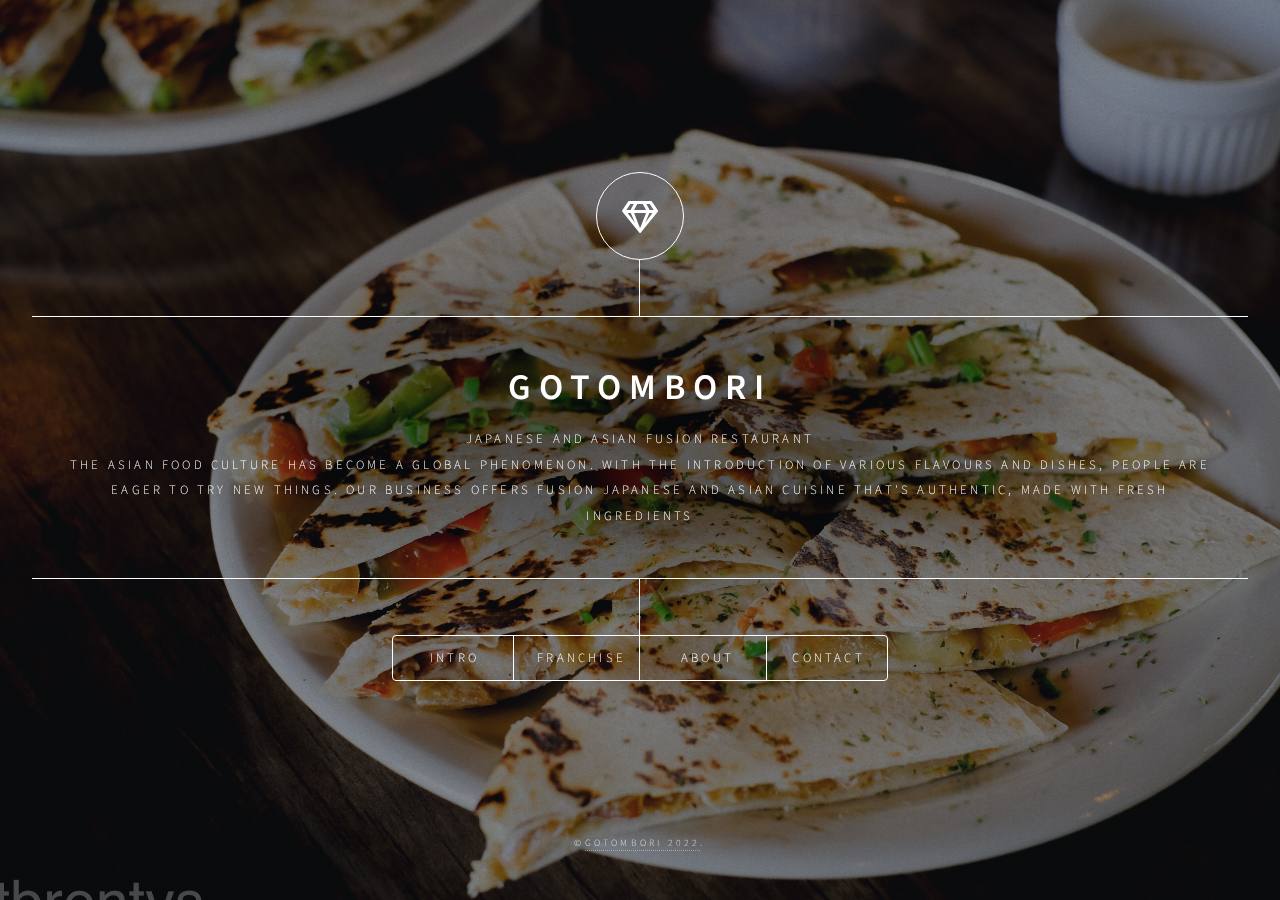
==== index.html @ 84a19c10 "added video and other pictures" ====
<!DOCTYPE HTML>
<html>
	<head>
		<title>Gotombori</title>
		<meta charset="utf-8" />
		<meta name="viewport" content="width=device-width, initial-scale=1, user-scalable=no" />
		<link rel="stylesheet" href="assets/css/main.css" />
		<noscript><link rel="stylesheet" href="assets/css/noscript.css" /></noscript>
	</head>
	<body class="is-preload">

		<!-- Wrapper -->
			<div id="wrapper">

				<!-- Header -->
					<header id="header">
						<div class="logo">
							<span class="icon fa-gem"></span>
						</div>
						<div class="content">
							<div class="inner">
								<h1>Gotombori</h1>
								<p>Japanese and Asian Fusion Restaurant <br />
								The Asian food culture has become a global phenomenon. With the introduction of various flavours and dishes, people are eager to try new things. Our business offers fusion Japanese and Asian cuisine that's authentic, made with fresh ingredients</p>
							</div>
						</div>
						<nav>
							<ul>
								<li><a href="#intro">Intro</a></li>
								<li><a href="#franchise">Franchise</a></li>
								<li><a href="#about">About</a></li>
								<li><a href="#contact">Contact</a></li>
								<!--<li><a href="#elements">Elements</a></li>-->
							</ul>
						</nav>
					</header>

				<!-- Main -->
					<div id="main">
						
						<!-- Intro -->
							<article id="intro">
								<h2 class="major">Intro</h2>
								<span class="image main"><img src="images/pic01.jpg" alt="" /></span>
								<div class="videoWrapper">
									<iframe src="https://drive.google.com/file/d/1225KMnGl1IvusmFw72NohmMUNqmtmeRn/preview" allow="autoplay"></iframe>
								</div>

								<div class="image main videoWrapper">
									<iframe src="https://drive.google.com/file/d/1fL9NpfInf3WVeBwylK49A_tGmt3eW72z/preview" allow="autoplay"></iframe>
								</div>

								<div class="image main videoWrapper">
									<iframe src="https://drive.google.com/file/d/1XuaLwaa7ogPc6GmBb1JxKfJH9nJ1arWx/preview" allow="autoplay"></iframe>
								</div>

								<div class="image main videoWrapper">
									<iframe src="https://drive.google.com/file/d/1T11CL5J_tuCQ8VMhTcqFabuqWHulGAr1/preview" allow="autoplay"></iframe>
								</div>

								<div class="image main videoWrapper">
									<iframe src="https://drive.google.com/file/d/18O1OUg1W9tABcDQdG7I4Z3mrhGVsY1qq/preview" allow="autoplay"></iframe>
								</div>

								<p>Aenean ornare velit lacus, ac varius enim ullamcorper eu. Proin aliquam facilisis ante interdum congue. Integer mollis, nisl amet convallis, porttitor magna ullamcorper, amet egestas mauris. Ut magna finibus nisi nec lacinia. Nam maximus erat id euismod egestas. By the way, check out my <a href="#work">awesome work</a>.</p>
								<p>Lorem ipsum dolor sit amet, consectetur adipiscing elit. Duis dapibus rutrum facilisis. Class aptent taciti sociosqu ad litora torquent per conubia nostra, per inceptos himenaeos. Etiam tristique libero eu nibh porttitor fermentum. Nullam venenatis erat id vehicula viverra. Nunc ultrices eros ut ultricies condimentum. Mauris risus lacus, blandit sit amet venenatis non, bibendum vitae dolor. Nunc lorem mauris, fringilla in aliquam at, euismod in lectus. Pellentesque habitant morbi tristique senectus et netus et malesuada fames ac turpis egestas. In non lorem sit amet elit placerat maximus. Pellentesque aliquam maximus risus, vel sed vehicula.</p>
							</article>

						<!-- Franchise -->
							<article id="franchise">
								<h2 class="major">How to Franchise?</h2>
								<span class="image main"><img src="images/pic02.jpg" alt="" /></span>
								<span class="image main"><img src="images/pic03.jpg" alt="" /></span>
								<span class="image main"><img src="images/food1.jpg" alt="" /></span>
								<span class="image main"><img src="images/food2.jpg" alt="" /></span>
								<span class="image main"><img src="images/food3.jpg" alt="" /></span>
								<span class="image main"><img src="images/food4.jpg" alt="" /></span>
								<span class="image main"><img src="images/food5.jpg" alt="" /></span>
								<span class="image main"><img src="images/food6.jpg" alt="" /></span>
								<span class="image main"><img src="images/food7.jpg" alt="" /></span>
								<p>Adipiscing magna sed dolor elit. Praesent eleifend dignissim arcu, at eleifend sapien imperdiet ac. Aliquam erat volutpat. Praesent urna nisi, fringila lorem et vehicula lacinia quam. Integer sollicitudin mauris nec lorem luctus ultrices.</p>
								<p>Nullam et orci eu lorem consequat tincidunt vivamus et sagittis libero. Mauris aliquet magna magna sed nunc rhoncus pharetra. Pellentesque condimentum sem. In efficitur ligula tate urna. Maecenas laoreet massa vel lacinia pellentesque lorem ipsum dolor. Nullam et orci eu lorem consequat tincidunt. Vivamus et sagittis libero. Mauris aliquet magna magna sed nunc rhoncus amet feugiat tempus.</p>
							</article>

						<!-- About -->
							<article id="about">
								<h2 class="major">About</h2>
								<div class="image main videoWrapper">
									<iframe src="https://drive.google.com/file/d/17KufNhbi9-z3UgDvj_AI9bubyLwXf26z/preview" allow="autoplay"></iframe>
								</div>
								<p>Our restaurant, with a location in the heart of Cainta, Rizal, features authentic Japanese and Asian cuisine with fusion style. Our chefs are highly skilled in Japanese and Asian cuisine and they will cook for you to perfection. Gotombori is the perfect place to explore our diverse cuisine.</p>
							</article>

						<!-- Contact -->
							<article id="contact">
								<h2 class="major">Contact</h2>
								<form method="post" action="#">
									<div class="fields">
										<div class="field half">
											<label for="name">Name</label>
											<input type="text" name="name" id="name" />
										</div>
										<div class="field half">
											<label for="email">Email</label>
											<input type="text" name="email" id="email" />
										</div>
										<div class="field">
											<label for="message">Message</label>
											<textarea name="message" id="message" rows="4"></textarea>
										</div>
									</div>
									<ul class="actions">
										<li><input type="submit" value="Send Message" class="primary" /></li>
										<li><input type="reset" value="Reset" /></li>
									</ul>
								</form>
								<ul class="icons">
									<!-- <li><a href="#" class="icon brands fa-twitter"><span class="label">Twitter</span></a></li> -->
									<li><a href="https://facebook.com/gotombori" class="icon brands fa-facebook-f"><span class="label">Facebook</span></a></li>
									<li><a href="https://www.instagram.com/gotombori" class="icon brands fa-instagram"><span class="label">Instagram</span></a></li>
									<!-- <li><a href="#" class="icon brands fa-github"><span class="label">GitHub</span></a></li> -->
								</ul>
							</article>

						<!-- Elements -->
							<article id="elements">
								<h2 class="major">Elements</h2>

								<section>
									<h3 class="major">Text</h3>
									<p>This is <b>bold</b> and this is <strong>strong</strong>. This is <i>italic</i> and this is <em>emphasized</em>.
									This is <sup>superscript</sup> text and this is <sub>subscript</sub> text.
									This is <u>underlined</u> and this is code: <code>for (;;) { ... }</code>. Finally, <a href="#">this is a link</a>.</p>
									<hr />
									<h2>Heading Level 2</h2>
									<h3>Heading Level 3</h3>
									<h4>Heading Level 4</h4>
									<h5>Heading Level 5</h5>
									<h6>Heading Level 6</h6>
									<hr />
									<h4>Blockquote</h4>
									<blockquote>Fringilla nisl. Donec accumsan interdum nisi, quis tincidunt felis sagittis eget tempus euismod. Vestibulum ante ipsum primis in faucibus vestibulum. Blandit adipiscing eu felis iaculis volutpat ac adipiscing accumsan faucibus. Vestibulum ante ipsum primis in faucibus lorem ipsum dolor sit amet nullam adipiscing eu felis.</blockquote>
									<h4>Preformatted</h4>
									<pre><code>i = 0;

while (!deck.isInOrder()) {
    print 'Iteration ' + i;
    deck.shuffle();
    i++;
}

print 'It took ' + i + ' iterations to sort the deck.';</code></pre>
								</section>

								<section>
									<h3 class="major">Lists</h3>

									<h4>Unordered</h4>
									<ul>
										<li>Dolor pulvinar etiam.</li>
										<li>Sagittis adipiscing.</li>
										<li>Felis enim feugiat.</li>
									</ul>

									<h4>Alternate</h4>
									<ul class="alt">
										<li>Dolor pulvinar etiam.</li>
										<li>Sagittis adipiscing.</li>
										<li>Felis enim feugiat.</li>
									</ul>

									<h4>Ordered</h4>
									<ol>
										<li>Dolor pulvinar etiam.</li>
										<li>Etiam vel felis viverra.</li>
										<li>Felis enim feugiat.</li>
										<li>Dolor pulvinar etiam.</li>
										<li>Etiam vel felis lorem.</li>
										<li>Felis enim et feugiat.</li>
									</ol>
									<h4>Icons</h4>
									<ul class="icons">
										<!-- <li><a href="#" class="icon brands fa-twitter"><span class="label">Twitter</span></a></li> -->
										<li><a href="https://facebook.com/gotombori" class="icon brands fa-facebook-f"><span class="label">Facebook</span></a></li>
										<li><a href="https://www.instagram.com/gotombori" class="icon brands fa-instagram"><span class="label">Instagram</span></a></li>
										<!-- <li><a href="#" class="icon brands fa-github"><span class="label">Github</span></a></li> -->
									</ul>

									<h4>Actions</h4>
									<ul class="actions">
										<li><a href="#" class="button primary">Default</a></li>
										<li><a href="#" class="button">Default</a></li>
									</ul>
									<ul class="actions stacked">
										<li><a href="#" class="button primary">Default</a></li>
										<li><a href="#" class="button">Default</a></li>
									</ul>
								</section>

								<section>
									<h3 class="major">Table</h3>
									<h4>Default</h4>
									<div class="table-wrapper">
										<table>
											<thead>
												<tr>
													<th>Name</th>
													<th>Description</th>
													<th>Price</th>
												</tr>
											</thead>
											<tbody>
												<tr>
													<td>Item One</td>
													<td>Ante turpis integer aliquet porttitor.</td>
													<td>29.99</td>
												</tr>
												<tr>
													<td>Item Two</td>
													<td>Vis ac commodo adipiscing arcu aliquet.</td>
													<td>19.99</td>
												</tr>
												<tr>
													<td>Item Three</td>
													<td> Morbi faucibus arcu accumsan lorem.</td>
													<td>29.99</td>
												</tr>
												<tr>
													<td>Item Four</td>
													<td>Vitae integer tempus condimentum.</td>
													<td>19.99</td>
												</tr>
												<tr>
													<td>Item Five</td>
													<td>Ante turpis integer aliquet porttitor.</td>
													<td>29.99</td>
												</tr>
											</tbody>
											<tfoot>
												<tr>
													<td colspan="2"></td>
													<td>100.00</td>
												</tr>
											</tfoot>
										</table>
									</div>

									<h4>Alternate</h4>
									<div class="table-wrapper">
										<table class="alt">
											<thead>
												<tr>
													<th>Name</th>
													<th>Description</th>
													<th>Price</th>
												</tr>
											</thead>
											<tbody>
												<tr>
													<td>Item One</td>
													<td>Ante turpis integer aliquet porttitor.</td>
													<td>29.99</td>
												</tr>
												<tr>
													<td>Item Two</td>
													<td>Vis ac commodo adipiscing arcu aliquet.</td>
													<td>19.99</td>
												</tr>
												<tr>
													<td>Item Three</td>
													<td> Morbi faucibus arcu accumsan lorem.</td>
													<td>29.99</td>
												</tr>
												<tr>
													<td>Item Four</td>
													<td>Vitae integer tempus condimentum.</td>
													<td>19.99</td>
												</tr>
												<tr>
													<td>Item Five</td>
													<td>Ante turpis integer aliquet porttitor.</td>
													<td>29.99</td>
												</tr>
											</tbody>
											<tfoot>
												<tr>
													<td colspan="2"></td>
													<td>100.00</td>
												</tr>
											</tfoot>
										</table>
									</div>
								</section>

								<section>
									<h3 class="major">Buttons</h3>
									<ul class="actions">
										<li><a href="#" class="button primary">Primary</a></li>
										<li><a href="#" class="button">Default</a></li>
									</ul>
									<ul class="actions">
										<li><a href="#" class="button">Default</a></li>
										<li><a href="#" class="button small">Small</a></li>
									</ul>
									<ul class="actions">
										<li><a href="#" class="button primary icon solid fa-download">Icon</a></li>
										<li><a href="#" class="button icon solid fa-download">Icon</a></li>
									</ul>
									<ul class="actions">
										<li><span class="button primary disabled">Disabled</span></li>
										<li><span class="button disabled">Disabled</span></li>
									</ul>
								</section>

								<section>
									<h3 class="major">Form</h3>
									<form method="post" action="#">
										<div class="fields">
											<div class="field half">
												<label for="demo-name">Name</label>
												<input type="text" name="demo-name" id="demo-name" value="" placeholder="Jane Doe" />
											</div>
											<div class="field half">
												<label for="demo-email">Email</label>
												<input type="email" name="demo-email" id="demo-email" value="" placeholder="jane@untitled.tld" />
											</div>
											<div class="field">
												<label for="demo-category">Category</label>
												<select name="demo-category" id="demo-category">
													<option value="">-</option>
													<option value="1">Manufacturing</option>
													<option value="1">Shipping</option>
													<option value="1">Administration</option>
													<option value="1">Human Resources</option>
												</select>
											</div>
											<div class="field half">
												<input type="radio" id="demo-priority-low" name="demo-priority" checked>
												<label for="demo-priority-low">Low</label>
											</div>
											<div class="field half">
												<input type="radio" id="demo-priority-high" name="demo-priority">
												<label for="demo-priority-high">High</label>
											</div>
											<div class="field half">
												<input type="checkbox" id="demo-copy" name="demo-copy">
												<label for="demo-copy">Email me a copy</label>
											</div>
											<div class="field half">
												<input type="checkbox" id="demo-human" name="demo-human" checked>
												<label for="demo-human">Not a robot</label>
											</div>
											<div class="field">
												<label for="demo-message">Message</label>
												<textarea name="demo-message" id="demo-message" placeholder="Enter your message" rows="6"></textarea>
											</div>
										</div>
										<ul class="actions">
											<li><input type="submit" value="Send Message" class="primary" /></li>
											<li><input type="reset" value="Reset" /></li>
										</ul>
									</form>
								</section>

							</article>

					</div>

				<!-- Footer -->
					<footer id="footer">
						<p class="copyright">&copy;<a href="https://facebook.com/gotombori">Gotombori 2022</a>.</p>
					</footer>

			</div>

		<!-- BG -->
			<div id="bg"></div>

		<!-- Scripts -->
			<script src="assets/js/jquery.min.js"></script>
			<script src="assets/js/browser.min.js"></script>
			<script src="assets/js/breakpoints.min.js"></script>
			<script src="assets/js/util.js"></script>
			<script src="assets/js/main.js"></script>

	</body>
</html>
---- assets/css/main.css ----
@import url(fontawesome-all.min.css);
@import url("https://fonts.googleapis.com/css?family=Source+Sans+Pro:300italic,600italic,300,600");

/*
	Dimension by HTML5 UP
	html5up.net | @ajlkn
	Free for personal and commercial use under the CCA 3.0 license (html5up.net/license)
*/

html, body, div, span, applet, object,
iframe, h1, h2, h3, h4, h5, h6, p, blockquote,
pre, a, abbr, acronym, address, big, cite,
code, del, dfn, em, img, ins, kbd, q, s, samp,
small, strike, strong, sub, sup, tt, var, b,
u, i, center, dl, dt, dd, ol, ul, li, fieldset,
form, label, legend, table, caption, tbody,
tfoot, thead, tr, th, td, article, aside,
canvas, details, embed, figure, figcaption,
footer, header, hgroup, menu, nav, output, ruby,
section, summary, time, mark, audio, video {
	margin: 0;
	padding: 0;
	border: 0;
	font-size: 100%;
	font: inherit;
	vertical-align: baseline;}

article, aside, details, figcaption, figure,
footer, header, hgroup, menu, nav, section {
	display: block;}

body {
	line-height: 1;
}

ol, ul {
	list-style: none;
}

blockquote, q {
	quotes: none;
}

	blockquote:before, blockquote:after, q:before, q:after {
		content: '';
		content: none;
	}

table {
	border-collapse: collapse;
	border-spacing: 0;
}

body {
	-webkit-text-size-adjust: none;
}

mark {
	background-color: transparent;
	color: inherit;
}

input::-moz-focus-inner {
	border: 0;
	padding: 0;
}

input, select, textarea {
	-moz-appearance: none;
	-webkit-appearance: none;
	-ms-appearance: none;
	appearance: none;
}

.videoWrapper {
	position: relative;
	padding-top: 56.25%; /* 16:9 */
}

.videoWrapper iframe{
	position: absolute;
	top: 0;
	left: 0;
	width: 100%;
	height: 100%;
}

/* Basic */

	@-ms-viewport {
		width: device-width;
	}

	@media screen and (max-width: 480px) {

		html, body {
			min-width: 320px;
		}

	}

	html {
		box-sizing: border-box;
	}

	*, *:before, *:after {
		box-sizing: inherit;
	}

	body {
		background: #1b1f22;
	}

		body.is-preload *, body.is-preload *:before, body.is-preload *:after {
			-moz-animation: none !important;
			-webkit-animation: none !important;
			-ms-animation: none !important;
			animation: none !important;
			-moz-transition: none !important;
			-webkit-transition: none !important;
			-ms-transition: none !important;
			transition: none !important;
		}

/* Type */

	html {
		font-size: 16pt;
	}

		@media screen and (max-width: 1680px) {

			html {
				font-size: 12pt;
			}

		}

		@media screen and (max-width: 736px) {

			html {
				font-size: 11pt;
			}

		}

		@media screen and (max-width: 360px) {

			html {
				font-size: 10pt;
			}

		}

	body, input, select, textarea {
		color: #ffffff;
		font-family: "Source Sans Pro", sans-serif;
		font-weight: 300;
		font-size: 1rem;
		line-height: 1.65;
	}

	a {
		-moz-transition: color 0.2s ease-in-out, background-color 0.2s ease-in-out, border-bottom-color 0.2s ease-in-out;
		-webkit-transition: color 0.2s ease-in-out, background-color 0.2s ease-in-out, border-bottom-color 0.2s ease-in-out;
		-ms-transition: color 0.2s ease-in-out, background-color 0.2s ease-in-out, border-bottom-color 0.2s ease-in-out;
		transition: color 0.2s ease-in-out, background-color 0.2s ease-in-out, border-bottom-color 0.2s ease-in-out;
		border-bottom: dotted 1px rgba(255, 255, 255, 0.5);
		text-decoration: none;
		color: inherit;
	}

		a:hover {
			border-bottom-color: transparent;
		}

	strong, b {
		color: #ffffff;
		font-weight: 600;
	}

	em, i {
		font-style: italic;
	}

	p {
		margin: 0 0 2rem 0;
	}

	h1, h2, h3, h4, h5, h6 {
		color: #ffffff;
		font-weight: 600;
		line-height: 1.5;
		margin: 0 0 1rem 0;
		text-transform: uppercase;
		letter-spacing: 0.2rem;
	}

		h1 a, h2 a, h3 a, h4 a, h5 a, h6 a {
			color: inherit;
			text-decoration: none;
		}

		h1.major, h2.major, h3.major, h4.major, h5.major, h6.major {
			border-bottom: solid 1px #ffffff;
			width: -moz-max-content;
			width: -webkit-max-content;
			width: -ms-max-content;
			width: max-content;
			padding-bottom: 0.5rem;
			margin: 0 0 2rem 0;
		}

	h1 {
		font-size: 2.25rem;
		line-height: 1.3;
		letter-spacing: 0.5rem;
	}

	h2 {
		font-size: 1.5rem;
		line-height: 1.4;
		letter-spacing: 0.5rem;
	}

	h3 {
		font-size: 1rem;
	}

	h4 {
		font-size: 0.8rem;
	}

	h5 {
		font-size: 0.7rem;
	}

	h6 {
		font-size: 0.6rem;
	}

	@media screen and (max-width: 736px) {

		h1 {
			font-size: 1.75rem;
			line-height: 1.4;
		}

		h2 {
			font-size: 1.25em;
			line-height: 1.5;
		}

	}

	sub {
		font-size: 0.8rem;
		position: relative;
		top: 0.5rem;
	}

	sup {
		font-size: 0.8rem;
		position: relative;
		top: -0.5rem;
	}

	blockquote {
		border-left: solid 4px #ffffff;
		font-style: italic;
		margin: 0 0 2rem 0;
		padding: 0.5rem 0 0.5rem 2rem;
	}

	code {
		background: rgba(255, 255, 255, 0.075);
		border-radius: 4px;
		font-family: "Courier New", monospace;
		font-size: 0.9rem;
		margin: 0 0.25rem;
		padding: 0.25rem 0.65rem;
	}

	pre {
		-webkit-overflow-scrolling: touch;
		font-family: "Courier New", monospace;
		font-size: 0.9rem;
		margin: 0 0 2rem 0;
	}

		pre code {
			display: block;
			line-height: 1.75;
			padding: 1rem 1.5rem;
			overflow-x: auto;
		}

	hr {
		border: 0;
		border-bottom: solid 1px #ffffff;
		margin: 2.75rem 0;
	}

	.align-left {
		text-align: left;
	}

	.align-center {
		text-align: center;
	}

	.align-right {
		text-align: right;
	}

/* Form */

	form {
		margin: 0 0 2rem 0;
	}

		form > :last-child {
			margin-bottom: 0;
		}

		form > .fields {
			display: -moz-flex;
			display: -webkit-flex;
			display: -ms-flex;
			display: flex;
			-moz-flex-wrap: wrap;
			-webkit-flex-wrap: wrap;
			-ms-flex-wrap: wrap;
			flex-wrap: wrap;
			width: calc(100% + 3rem);
			margin: -1.5rem 0 2rem -1.5rem;
		}

			form > .fields > .field {
				-moz-flex-grow: 0;
				-webkit-flex-grow: 0;
				-ms-flex-grow: 0;
				flex-grow: 0;
				-moz-flex-shrink: 0;
				-webkit-flex-shrink: 0;
				-ms-flex-shrink: 0;
				flex-shrink: 0;
				padding: 1.5rem 0 0 1.5rem;
				width: calc(100% - 1.5rem);
			}

				form > .fields > .field.half {
					width: calc(50% - 0.75rem);
				}

				form > .fields > .field.third {
					width: calc(100%/3 - 0.5rem);
				}

				form > .fields > .field.quarter {
					width: calc(25% - 0.375rem);
				}

		@media screen and (max-width: 480px) {

			form > .fields {
				width: calc(100% + 3rem);
				margin: -1.5rem 0 2rem -1.5rem;
			}

				form > .fields > .field {
					padding: 1.5rem 0 0 1.5rem;
					width: calc(100% - 1.5rem);
				}

					form > .fields > .field.half {
						width: calc(100% - 1.5rem);
					}

					form > .fields > .field.third {
						width: calc(100% - 1.5rem);
					}

					form > .fields > .field.quarter {
						width: calc(100% - 1.5rem);
					}

		}

	label {
		color: #ffffff;
		display: block;
		font-size: 0.8rem;
		font-weight: 300;
		letter-spacing: 0.2rem;
		line-height: 1.5;
		margin: 0 0 1rem 0;
		text-transform: uppercase;
	}

	input[type="text"],
	input[type="password"],
	input[type="email"],
	input[type="tel"],
	select,
	textarea {
		-moz-appearance: none;
		-webkit-appearance: none;
		-ms-appearance: none;
		appearance: none;
		-moz-transition: border-color 0.2s ease-in-out, box-shadow 0.2s ease-in-out, background-color 0.2s ease-in-out;
		-webkit-transition: border-color 0.2s ease-in-out, box-shadow 0.2s ease-in-out, background-color 0.2s ease-in-out;
		-ms-transition: border-color 0.2s ease-in-out, box-shadow 0.2s ease-in-out, background-color 0.2s ease-in-out;
		transition: border-color 0.2s ease-in-out, box-shadow 0.2s ease-in-out, background-color 0.2s ease-in-out;
		background-color: transparent;
		border-radius: 4px;
		border: solid 1px #ffffff;
		color: inherit;
		display: block;
		outline: 0;
		padding: 0 1rem;
		text-decoration: none;
		width: 100%;
	}

		input[type="text"]:invalid,
		input[type="password"]:invalid,
		input[type="email"]:invalid,
		input[type="tel"]:invalid,
		select:invalid,
		textarea:invalid {
			box-shadow: none;
		}

		input[type="text"]:focus,
		input[type="password"]:focus,
		input[type="email"]:focus,
		input[type="tel"]:focus,
		select:focus,
		textarea:focus {
			background: rgba(255, 255, 255, 0.075);
			border-color: #ffffff;
			box-shadow: 0 0 0 1px #ffffff;
		}

	select {
		background-image: url("data:image/svg+xml;charset=utf8,%3Csvg xmlns='http://www.w3.org/2000/svg' width='40' height='40' preserveAspectRatio='none' viewBox='0 0 40 40'%3E%3Cpath d='M9.4,12.3l10.4,10.4l10.4-10.4c0.2-0.2,0.5-0.4,0.9-0.4c0.3,0,0.6,0.1,0.9,0.4l3.3,3.3c0.2,0.2,0.4,0.5,0.4,0.9 c0,0.4-0.1,0.6-0.4,0.9L20.7,31.9c-0.2,0.2-0.5,0.4-0.9,0.4c-0.3,0-0.6-0.1-0.9-0.4L4.3,17.3c-0.2-0.2-0.4-0.5-0.4-0.9 c0-0.4,0.1-0.6,0.4-0.9l3.3-3.3c0.2-0.2,0.5-0.4,0.9-0.4S9.1,12.1,9.4,12.3z' fill='%23ffffff' /%3E%3C/svg%3E");
		background-size: 1.25rem;
		background-repeat: no-repeat;
		background-position: calc(100% - 1rem) center;
		height: 2.75rem;
		padding-right: 2.75rem;
		text-overflow: ellipsis;
	}

		select option {
			color: #ffffff;
			background: #1b1f22;
		}

		select:focus::-ms-value {
			background-color: transparent;
		}

		select::-ms-expand {
			display: none;
		}

	input[type="text"],
	input[type="password"],
	input[type="email"],
	select {
		height: 2.75rem;
	}

	textarea {
		padding: 0.75rem 1rem;
	}

	input[type="checkbox"],
	input[type="radio"] {
		-moz-appearance: none;
		-webkit-appearance: none;
		-ms-appearance: none;
		appearance: none;
		display: block;
		float: left;
		margin-right: -2rem;
		opacity: 0;
		width: 1rem;
		z-index: -1;
	}

		input[type="checkbox"] + label,
		input[type="radio"] + label {
			text-decoration: none;
			-moz-user-select: none;
			-webkit-user-select: none;
			-ms-user-select: none;
			user-select: none;
			color: #ffffff;
			cursor: pointer;
			display: inline-block;
			font-size: 0.8rem;
			font-weight: 300;
			margin: 0 0 0.5rem 0;
			padding-left: 2.65rem;
			padding-right: 0.75rem;
			position: relative;
		}

			input[type="checkbox"] + label:before,
			input[type="radio"] + label:before {
				-moz-osx-font-smoothing: grayscale;
				-webkit-font-smoothing: antialiased;
				display: inline-block;
				font-style: normal;
				font-variant: normal;
				text-rendering: auto;
				line-height: 1;
				text-transform: none !important;
				font-family: 'Font Awesome 5 Free';
				font-weight: 900;
			}

			input[type="checkbox"] + label:before,
			input[type="radio"] + label:before {
				-moz-transition: border-color 0.2s ease-in-out, box-shadow 0.2s ease-in-out, background-color 0.2s ease-in-out;
				-webkit-transition: border-color 0.2s ease-in-out, box-shadow 0.2s ease-in-out, background-color 0.2s ease-in-out;
				-ms-transition: border-color 0.2s ease-in-out, box-shadow 0.2s ease-in-out, background-color 0.2s ease-in-out;
				transition: border-color 0.2s ease-in-out, box-shadow 0.2s ease-in-out, background-color 0.2s ease-in-out;
				border-radius: 4px;
				border: solid 1px #ffffff;
				content: '';
				display: inline-block;
				height: 1.65rem;
				left: 0;
				line-height: 1.65rem;
				position: absolute;
				text-align: center;
				top: -0.15rem;
				width: 1.65rem;
			}

		input[type="checkbox"]:checked + label:before,
		input[type="radio"]:checked + label:before {
			background: #ffffff !important;
			border-color: #ffffff !important;
			color: #1b1f22;
			content: '\f00c';
		}

		input[type="checkbox"]:focus + label:before,
		input[type="radio"]:focus + label:before {
			background: rgba(255, 255, 255, 0.075);
			border-color: #ffffff;
			box-shadow: 0 0 0 1px #ffffff;
		}

	input[type="checkbox"] + label:before {
		border-radius: 4px;
	}

	input[type="radio"] + label:before {
		border-radius: 100%;
	}

	::-webkit-input-placeholder {
		color: rgba(255, 255, 255, 0.5) !important;
		opacity: 1.0;
	}

	:-moz-placeholder {
		color: rgba(255, 255, 255, 0.5) !important;
		opacity: 1.0;
	}

	::-moz-placeholder {
		color: rgba(255, 255, 255, 0.5) !important;
		opacity: 1.0;
	}

	:-ms-input-placeholder {
		color: rgba(255, 255, 255, 0.5) !important;
		opacity: 1.0;
	}

	.formerize-placeholder {
		color: rgba(255, 255, 255, 0.5) !important;
		opacity: 1.0;
	}

/* Box */

	.box {
		border-radius: 4px;
		border: solid 1px #ffffff;
		margin-bottom: 2rem;
		padding: 1.5em;
	}

		.box > :last-child,
		.box > :last-child > :last-child,
		.box > :last-child > :last-child > :last-child {
			margin-bottom: 0;
		}

		.box.alt {
			border: 0;
			border-radius: 0;
			padding: 0;
		}

/* Icon */

	.icon {
		text-decoration: none;
		border-bottom: none;
		position: relative;
	}

		.icon:before {
			-moz-osx-font-smoothing: grayscale;
			-webkit-font-smoothing: antialiased;
			display: inline-block;
			font-style: normal;
			font-variant: normal;
			text-rendering: auto;
			line-height: 1;
			text-transform: none !important;
			font-family: 'Font Awesome 5 Free';
			font-weight: 400;
		}

		.icon > .label {
			display: none;
		}

		.icon:before {
			line-height: inherit;
		}

		.icon.solid:before {
			font-weight: 900;
		}

		.icon.brands:before {
			font-family: 'Font Awesome 5 Brands';
		}

/* Image */

	.image {
		border-radius: 4px;
		border: 0;
		display: inline-block;
		position: relative;
	}

		.image:before {
			pointer-events: none;
			background-image: url("../../images/overlay.png");
			background-color: rgba(19, 21, 25, 0.5);
			border-radius: 4px;
			content: '';
			display: block;
			height: 100%;
			left: 0;
			opacity: 0.5;
			position: absolute;
			top: 0;
			width: 100%;
		}

		.image img {
			border-radius: 4px;
			display: block;
		}

		.image.left, .image.right {
			max-width: 40%;
		}

			.image.left img, .image.right img {
				width: 100%;
			}

		.image.left {
			float: left;
			padding: 0 1.5em 1em 0;
			top: 0.25em;
		}

		.image.right {
			float: right;
			padding: 0 0 1em 1.5em;
			top: 0.25em;
		}

		.image.fit {
			display: block;
			margin: 0 0 2rem 0;
			width: 100%;
		}

			.image.fit img {
				width: 100%;
			}

		.image.main {
			display: block;
			margin: 2.5rem 0;
			width: 100%;
		}

			.image.main img {
				width: 100%;
			}

		@media screen and (max-width: 736px) {

			.image.main {
				margin: 2rem 0;
			}

		}

		@media screen and (max-width: 480px) {

			.image.main {
				margin: 1.5rem 0;
			}

		}

/* List */

	ol {
		list-style: decimal;
		margin: 0 0 2rem 0;
		padding-left: 1.25em;
	}

		ol li {
			padding-left: 0.25em;
		}

	ul {
		list-style: disc;
		margin: 0 0 2rem 0;
		padding-left: 1em;
	}

		ul li {
			padding-left: 0.5em;
		}

		ul.alt {
			list-style: none;
			padding-left: 0;
		}

			ul.alt li {
				border-top: solid 1px #ffffff;
				padding: 0.5em 0;
			}

				ul.alt li:first-child {
					border-top: 0;
					padding-top: 0;
				}

	dl {
		margin: 0 0 2rem 0;
	}

		dl dt {
			display: block;
			font-weight: 600;
			margin: 0 0 1rem 0;
		}

		dl dd {
			margin-left: 2rem;
		}

/* Actions */

	ul.actions {
		display: -moz-flex;
		display: -webkit-flex;
		display: -ms-flex;
		display: flex;
		cursor: default;
		list-style: none;
		margin-left: -1rem;
		padding-left: 0;
	}

		ul.actions li {
			padding: 0 0 0 1rem;
			vertical-align: middle;
		}

		ul.actions.special {
			-moz-justify-content: center;
			-webkit-justify-content: center;
			-ms-justify-content: center;
			justify-content: center;
			width: 100%;
			margin-left: 0;
		}

			ul.actions.special li:first-child {
				padding-left: 0;
			}

		ul.actions.stacked {
			-moz-flex-direction: column;
			-webkit-flex-direction: column;
			-ms-flex-direction: column;
			flex-direction: column;
			margin-left: 0;
		}

			ul.actions.stacked li {
				padding: 1.3rem 0 0 0;
			}

				ul.actions.stacked li:first-child {
					padding-top: 0;
				}

		ul.actions.fit {
			width: calc(100% + 1rem);
		}

			ul.actions.fit li {
				-moz-flex-grow: 1;
				-webkit-flex-grow: 1;
				-ms-flex-grow: 1;
				flex-grow: 1;
				-moz-flex-shrink: 1;
				-webkit-flex-shrink: 1;
				-ms-flex-shrink: 1;
				flex-shrink: 1;
				width: 100%;
			}

				ul.actions.fit li > * {
					width: 100%;
				}

			ul.actions.fit.stacked {
				width: 100%;
			}

		@media screen and (max-width: 480px) {

			ul.actions:not(.fixed) {
				-moz-flex-direction: column;
				-webkit-flex-direction: column;
				-ms-flex-direction: column;
				flex-direction: column;
				margin-left: 0;
				width: 100% !important;
			}

				ul.actions:not(.fixed) li {
					-moz-flex-grow: 1;
					-webkit-flex-grow: 1;
					-ms-flex-grow: 1;
					flex-grow: 1;
					-moz-flex-shrink: 1;
					-webkit-flex-shrink: 1;
					-ms-flex-shrink: 1;
					flex-shrink: 1;
					padding: 1rem 0 0 0;
					text-align: center;
					width: 100%;
				}

					ul.actions:not(.fixed) li > * {
						width: 100%;
					}

					ul.actions:not(.fixed) li:first-child {
						padding-top: 0;
					}

					ul.actions:not(.fixed) li input[type="submit"],
					ul.actions:not(.fixed) li input[type="reset"],
					ul.actions:not(.fixed) li input[type="button"],
					ul.actions:not(.fixed) li button,
					ul.actions:not(.fixed) li .button {
						width: 100%;
					}

						ul.actions:not(.fixed) li input[type="submit"].icon:before,
						ul.actions:not(.fixed) li input[type="reset"].icon:before,
						ul.actions:not(.fixed) li input[type="button"].icon:before,
						ul.actions:not(.fixed) li button.icon:before,
						ul.actions:not(.fixed) li .button.icon:before {
							margin-left: -0.5em;
						}

		}

/* Icons */

	ul.icons {
		cursor: default;
		list-style: none;
		padding-left: 0;
	}

		ul.icons li {
			display: inline-block;
			padding: 0 0.75em 0 0;
		}

			ul.icons li:last-child {
				padding-right: 0;
			}

			ul.icons li a {
				border-radius: 100%;
				box-shadow: inset 0 0 0 1px #ffffff;
				display: inline-block;
				height: 2.25rem;
				line-height: 2.25rem;
				text-align: center;
				width: 2.25rem;
			}

				ul.icons li a:hover {
					background-color: rgba(255, 255, 255, 0.075);
				}

				ul.icons li a:active {
					background-color: rgba(255, 255, 255, 0.175);
				}

/* Table */

	.table-wrapper {
		-webkit-overflow-scrolling: touch;
		overflow-x: auto;
	}

	table {
		margin: 0 0 2rem 0;
		width: 100%;
	}

		table tbody tr {
			border: solid 1px #ffffff;
			border-left: 0;
			border-right: 0;
		}

			table tbody tr:nth-child(2n + 1) {
				background-color: rgba(255, 255, 255, 0.075);
			}

		table td {
			padding: 0.75em 0.75em;
		}

		table th {
			color: #ffffff;
			font-size: 0.9em;
			font-weight: 600;
			padding: 0 0.75em 0.75em 0.75em;
			text-align: left;
		}

		table thead {
			border-bottom: solid 2px #ffffff;
		}

		table tfoot {
			border-top: solid 2px #ffffff;
		}

		table.alt {
			border-collapse: separate;
		}

			table.alt tbody tr td {
				border: solid 1px #ffffff;
				border-left-width: 0;
				border-top-width: 0;
			}

				table.alt tbody tr td:first-child {
					border-left-width: 1px;
				}

			table.alt tbody tr:first-child td {
				border-top-width: 1px;
			}

			table.alt thead {
				border-bottom: 0;
			}

			table.alt tfoot {
				border-top: 0;
			}

/* Button */

	input[type="submit"],
	input[type="reset"],
	input[type="button"],
	button,
	.button {
		-moz-appearance: none;
		-webkit-appearance: none;
		-ms-appearance: none;
		appearance: none;
		-moz-transition: background-color 0.2s ease-in-out, color 0.2s ease-in-out;
		-webkit-transition: background-color 0.2s ease-in-out, color 0.2s ease-in-out;
		-ms-transition: background-color 0.2s ease-in-out, color 0.2s ease-in-out;
		transition: background-color 0.2s ease-in-out, color 0.2s ease-in-out;
		background-color: transparent;
		border-radius: 4px;
		border: 0;
		box-shadow: inset 0 0 0 1px #ffffff;
		color: #ffffff !important;
		cursor: pointer;
		display: inline-block;
		font-size: 0.8rem;
		font-weight: 300;
		height: 2.75rem;
		letter-spacing: 0.2rem;
		line-height: 2.75rem;
		outline: 0;
		padding: 0 1.25rem 0 1.35rem;
		text-align: center;
		text-decoration: none;
		text-transform: uppercase;
		white-space: nowrap;
	}

		input[type="submit"]:hover,
		input[type="reset"]:hover,
		input[type="button"]:hover,
		button:hover,
		.button:hover {
			background-color: rgba(255, 255, 255, 0.075);
		}

		input[type="submit"]:active,
		input[type="reset"]:active,
		input[type="button"]:active,
		button:active,
		.button:active {
			background-color: rgba(255, 255, 255, 0.175);
		}

		input[type="submit"].icon:before,
		input[type="reset"].icon:before,
		input[type="button"].icon:before,
		button.icon:before,
		.button.icon:before {
			margin-right: 0.5em;
		}

		input[type="submit"].fit,
		input[type="reset"].fit,
		input[type="button"].fit,
		button.fit,
		.button.fit {
			width: 100%;
		}

		input[type="submit"].small,
		input[type="reset"].small,
		input[type="button"].small,
		button.small,
		.button.small {
			font-size: 0.6rem;
			height: 2.0625rem;
			line-height: 2.0625rem;
		}

		input[type="submit"].primary,
		input[type="reset"].primary,
		input[type="button"].primary,
		button.primary,
		.button.primary {
			background-color: #ffffff;
			color: #1b1f22 !important;
			font-weight: 600;
		}

		input[type="submit"].disabled, input[type="submit"]:disabled,
		input[type="reset"].disabled,
		input[type="reset"]:disabled,
		input[type="button"].disabled,
		input[type="button"]:disabled,
		button.disabled,
		button:disabled,
		.button.disabled,
		.button:disabled {
			pointer-events: none;
			cursor: default;
			opacity: 0.25;
		}

	input[type="submit"],
	input[type="reset"],
	input[type="button"],
	button {
		line-height: calc(2.75rem - 2px);
	}

/* BG */

	#bg {
		-moz-transform: scale(1.0);
		-webkit-transform: scale(1.0);
		-ms-transform: scale(1.0);
		transform: scale(1.0);
		-webkit-backface-visibility: hidden;
		position: fixed;
		top: 0;
		left: 0;
		width: 100%;
		height: 100vh;
		z-index: 1;
	}

		#bg:before, #bg:after {
			content: '';
			display: block;
			position: absolute;
			top: 0;
			left: 0;
			width: 100%;
			height: 100%;
		}

		#bg:before {
			-moz-transition: background-color 2.5s ease-in-out;
			-webkit-transition: background-color 2.5s ease-in-out;
			-ms-transition: background-color 2.5s ease-in-out;
			transition: background-color 2.5s ease-in-out;
			-moz-transition-delay: 0.75s;
			-webkit-transition-delay: 0.75s;
			-ms-transition-delay: 0.75s;
			transition-delay: 0.75s;
			background-image: linear-gradient(to top, rgba(19, 21, 25, 0.5), rgba(19, 21, 25, 0.5)), url("../../images/overlay.png");
			background-size: auto,
 256px 256px;
			background-position: center,
 center;
			background-repeat: no-repeat,
 repeat;
			z-index: 2;
		}

		#bg:after {
			-moz-transform: scale(1.125);
			-webkit-transform: scale(1.125);
			-ms-transform: scale(1.125);
			transform: scale(1.125);
			-moz-transition: -moz-transform 0.325s ease-in-out, -moz-filter 0.325s ease-in-out;
			-webkit-transition: -webkit-transform 0.325s ease-in-out, -webkit-filter 0.325s ease-in-out;
			-ms-transition: -ms-transform 0.325s ease-in-out, -ms-filter 0.325s ease-in-out;
			transition: transform 0.325s ease-in-out, filter 0.325s ease-in-out;
			background-image: url("../../images/bg.jpg");
			background-position: center;
			background-size: cover;
			background-repeat: no-repeat;
			z-index: 1;
		}

		body.is-article-visible #bg:after {
			-moz-transform: scale(1.0825);
			-webkit-transform: scale(1.0825);
			-ms-transform: scale(1.0825);
			transform: scale(1.0825);
			-moz-filter: blur(0.2rem);
			-webkit-filter: blur(0.2rem);
			-ms-filter: blur(0.2rem);
			filter: blur(0.2rem);
		}

		body.is-preload #bg:before {
			background-color: #000000;
		}

/* Wrapper */

	#wrapper {
		display: -moz-flex;
		display: -webkit-flex;
		display: -ms-flex;
		display: flex;
		-moz-flex-direction: column;
		-webkit-flex-direction: column;
		-ms-flex-direction: column;
		flex-direction: column;
		-moz-align-items: center;
		-webkit-align-items: center;
		-ms-align-items: center;
		align-items: center;
		-moz-justify-content: space-between;
		-webkit-justify-content: space-between;
		-ms-justify-content: space-between;
		justify-content: space-between;
		position: relative;
		min-height: 100vh;
		width: 100%;
		padding: 4rem 2rem;
		z-index: 3;
	}

		#wrapper:before {
			content: '';
			display: block;
		}

		@media screen and (max-width: 1680px) {

			#wrapper {
				padding: 3rem 2rem;
			}

		}

		@media screen and (max-width: 736px) {

			#wrapper {
				padding: 2rem 1rem;
			}

		}

		@media screen and (max-width: 480px) {

			#wrapper {
				padding: 1rem;
			}

		}

/* Header */

	#header {
		display: -moz-flex;
		display: -webkit-flex;
		display: -ms-flex;
		display: flex;
		-moz-flex-direction: column;
		-webkit-flex-direction: column;
		-ms-flex-direction: column;
		flex-direction: column;
		-moz-align-items: center;
		-webkit-align-items: center;
		-ms-align-items: center;
		align-items: center;
		-moz-transition: -moz-transform 0.325s ease-in-out, -moz-filter 0.325s ease-in-out, opacity 0.325s ease-in-out;
		-webkit-transition: -webkit-transform 0.325s ease-in-out, -webkit-filter 0.325s ease-in-out, opacity 0.325s ease-in-out;
		-ms-transition: -ms-transform 0.325s ease-in-out, -ms-filter 0.325s ease-in-out, opacity 0.325s ease-in-out;
		transition: transform 0.325s ease-in-out, filter 0.325s ease-in-out, opacity 0.325s ease-in-out;
		background-image: -moz-radial-gradient(rgba(0, 0, 0, 0.25) 25%, rgba(0, 0, 0, 0) 55%);
		background-image: -webkit-radial-gradient(rgba(0, 0, 0, 0.25) 25%, rgba(0, 0, 0, 0) 55%);
		background-image: -ms-radial-gradient(rgba(0, 0, 0, 0.25) 25%, rgba(0, 0, 0, 0) 55%);
		background-image: radial-gradient(rgba(0, 0, 0, 0.25) 25%, rgba(0, 0, 0, 0) 55%);
		max-width: 100%;
		text-align: center;
	}

		#header > * {
			-moz-transition: opacity 0.325s ease-in-out;
			-webkit-transition: opacity 0.325s ease-in-out;
			-ms-transition: opacity 0.325s ease-in-out;
			transition: opacity 0.325s ease-in-out;
			position: relative;
			margin-top: 3.5rem;
		}

			#header > *:before {
				content: '';
				display: block;
				position: absolute;
				top: calc(-3.5rem - 1px);
				left: calc(50% - 1px);
				width: 1px;
				height: calc(3.5rem + 1px);
				background: #ffffff;
			}

		#header > :first-child {
			margin-top: 0;
		}

			#header > :first-child:before {
				display: none;
			}

		#header .logo {
			width: 5.5rem;
			height: 5.5rem;
			line-height: 5.5rem;
			border: solid 1px #ffffff;
			border-radius: 100%;
		}

			#header .logo .icon:before {
				font-size: 2rem;
			}

		#header .content {
			border-style: solid;
			border-color: #ffffff;
			border-top-width: 1px;
			border-bottom-width: 1px;
			max-width: 100%;
		}

			#header .content .inner {
				-moz-transition: max-height 0.75s ease, padding 0.75s ease, opacity 0.325s ease-in-out;
				-webkit-transition: max-height 0.75s ease, padding 0.75s ease, opacity 0.325s ease-in-out;
				-ms-transition: max-height 0.75s ease, padding 0.75s ease, opacity 0.325s ease-in-out;
				transition: max-height 0.75s ease, padding 0.75s ease, opacity 0.325s ease-in-out;
				-moz-transition-delay: 0.25s;
				-webkit-transition-delay: 0.25s;
				-ms-transition-delay: 0.25s;
				transition-delay: 0.25s;
				padding: 3rem 2rem;
				max-height: 40rem;
				overflow: hidden;
			}

				#header .content .inner > :last-child {
					margin-bottom: 0;
				}

			#header .content p {
				text-transform: uppercase;
				letter-spacing: 0.2rem;
				font-size: 0.8rem;
				line-height: 2;
			}

		#header nav ul {
			display: -moz-flex;
			display: -webkit-flex;
			display: -ms-flex;
			display: flex;
			margin-bottom: 0;
			list-style: none;
			padding-left: 0;
			border: solid 1px #ffffff;
			border-radius: 4px;
		}

			#header nav ul li {
				padding-left: 0;
				border-left: solid 1px #ffffff;
			}

				#header nav ul li:first-child {
					border-left: 0;
				}

				#header nav ul li a {
					display: block;
					min-width: 7.5rem;
					height: 2.75rem;
					line-height: 2.75rem;
					padding: 0 1.25rem 0 1.45rem;
					text-transform: uppercase;
					letter-spacing: 0.2rem;
					font-size: 0.8rem;
					border-bottom: 0;
				}

					#header nav ul li a:hover {
						background-color: rgba(255, 255, 255, 0.075);
					}

					#header nav ul li a:active {
						background-color: rgba(255, 255, 255, 0.175);
					}

		#header nav.use-middle:after {
			content: '';
			display: block;
			position: absolute;
			top: 0;
			left: calc(50% - 1px);
			width: 1px;
			height: 100%;
			background: #ffffff;
		}

		#header nav.use-middle ul li.is-middle {
			border-left: 0;
		}

		body.is-article-visible #header {
			-moz-transform: scale(0.95);
			-webkit-transform: scale(0.95);
			-ms-transform: scale(0.95);
			transform: scale(0.95);
			-moz-filter: blur(0.1rem);
			-webkit-filter: blur(0.1rem);
			-ms-filter: blur(0.1rem);
			filter: blur(0.1rem);
			opacity: 0;
		}

		body.is-preload #header {
			-moz-filter: blur(0.125rem);
			-webkit-filter: blur(0.125rem);
			-ms-filter: blur(0.125rem);
			filter: blur(0.125rem);
		}

			body.is-preload #header > * {
				opacity: 0;
			}

			body.is-preload #header .content .inner {
				max-height: 0;
				padding-top: 0;
				padding-bottom: 0;
				opacity: 0;
			}

		@media screen and (max-width: 980px) {

			#header .content p br {
				display: none;
			}

		}

		@media screen and (max-width: 736px) {

			#header > * {
				margin-top: 2rem;
			}

				#header > *:before {
					top: calc(-2rem - 1px);
					height: calc(2rem + 1px);
				}

			#header .logo {
				width: 4.75rem;
				height: 4.75rem;
				line-height: 4.75rem;
			}

				#header .logo .icon:before {
					font-size: 1.75rem;
				}

			#header .content .inner {
				padding: 2.5rem 1rem;
			}

			#header .content p {
				line-height: 1.875;
			}

		}

		@media screen and (max-width: 480px) {

			#header {
				padding: 1.5rem 0;
			}

				#header .content .inner {
					padding: 2.5rem 0;
				}

				#header nav ul {
					-moz-flex-direction: column;
					-webkit-flex-direction: column;
					-ms-flex-direction: column;
					flex-direction: column;
					min-width: 10rem;
					max-width: 100%;
				}

					#header nav ul li {
						border-left: 0;
						border-top: solid 1px #ffffff;
					}

						#header nav ul li:first-child {
							border-top: 0;
						}

						#header nav ul li a {
							height: 3rem;
							line-height: 3rem;
							min-width: 0;
							width: 100%;
						}

				#header nav.use-middle:after {
					display: none;
				}

		}

/* Main */

	#main {
		-moz-flex-grow: 1;
		-webkit-flex-grow: 1;
		-ms-flex-grow: 1;
		flex-grow: 1;
		-moz-flex-shrink: 1;
		-webkit-flex-shrink: 1;
		-ms-flex-shrink: 1;
		flex-shrink: 1;
		display: -moz-flex;
		display: -webkit-flex;
		display: -ms-flex;
		display: flex;
		-moz-align-items: center;
		-webkit-align-items: center;
		-ms-align-items: center;
		align-items: center;
		-moz-justify-content: center;
		-webkit-justify-content: center;
		-ms-justify-content: center;
		justify-content: center;
		-moz-flex-direction: column;
		-webkit-flex-direction: column;
		-ms-flex-direction: column;
		flex-direction: column;
		position: relative;
		max-width: 100%;
		z-index: 3;
	}

		#main article {
			-moz-transform: translateY(0.25rem);
			-webkit-transform: translateY(0.25rem);
			-ms-transform: translateY(0.25rem);
			transform: translateY(0.25rem);
			-moz-transition: opacity 0.325s ease-in-out, -moz-transform 0.325s ease-in-out;
			-webkit-transition: opacity 0.325s ease-in-out, -webkit-transform 0.325s ease-in-out;
			-ms-transition: opacity 0.325s ease-in-out, -ms-transform 0.325s ease-in-out;
			transition: opacity 0.325s ease-in-out, transform 0.325s ease-in-out;
			padding: 4.5rem 2.5rem 1.5rem 2.5rem ;
			position: relative;
			width: 40rem;
			max-width: 100%;
			background-color: rgba(27, 31, 34, 0.85);
			border-radius: 4px;
			opacity: 0;
		}

			#main article.active {
				-moz-transform: translateY(0);
				-webkit-transform: translateY(0);
				-ms-transform: translateY(0);
				transform: translateY(0);
				opacity: 1;
			}

			#main article .close {
				display: block;
				position: absolute;
				top: 0;
				right: 0;
				width: 4rem;
				height: 4rem;
				cursor: pointer;
				text-indent: 4rem;
				overflow: hidden;
				white-space: nowrap;
			}

				#main article .close:before {
					-moz-transition: background-color 0.2s ease-in-out;
					-webkit-transition: background-color 0.2s ease-in-out;
					-ms-transition: background-color 0.2s ease-in-out;
					transition: background-color 0.2s ease-in-out;
					content: '';
					display: block;
					position: absolute;
					top: 0.75rem;
					left: 0.75rem;
					width: 2.5rem;
					height: 2.5rem;
					border-radius: 100%;
					background-position: center;
					background-image: url("data:image/svg+xml;charset=utf8,%3Csvg xmlns='http://www.w3.org/2000/svg' xmlns:xlink='http://www.w3.org/1999/xlink' width='20px' height='20px' viewBox='0 0 20 20' zoomAndPan='disable'%3E%3Cstyle%3Eline %7B stroke: %23ffffff%3B stroke-width: 1%3B %7D%3C/style%3E%3Cline x1='2' y1='2' x2='18' y2='18' /%3E%3Cline x1='18' y1='2' x2='2' y2='18' /%3E%3C/svg%3E");
					background-size: 20px 20px;
					background-repeat: no-repeat;
				}

				#main article .close:hover:before {
					background-color: rgba(255, 255, 255, 0.075);
				}

				#main article .close:active:before {
					background-color: rgba(255, 255, 255, 0.175);
				}

		@media screen and (max-width: 736px) {

			#main article {
				padding: 3.5rem 2rem 0.5rem 2rem ;
			}

				#main article .close:before {
					top: 0.875rem;
					left: 0.875rem;
					width: 2.25rem;
					height: 2.25rem;
					background-size: 14px 14px;
				}

		}

		@media screen and (max-width: 480px) {

			#main article {
				padding: 3rem 1.5rem 0.5rem 1.5rem ;
			}

		}

/* Footer */

	#footer {
		-moz-transition: -moz-transform 0.325s ease-in-out, -moz-filter 0.325s ease-in-out, opacity 0.325s ease-in-out;
		-webkit-transition: -webkit-transform 0.325s ease-in-out, -webkit-filter 0.325s ease-in-out, opacity 0.325s ease-in-out;
		-ms-transition: -ms-transform 0.325s ease-in-out, -ms-filter 0.325s ease-in-out, opacity 0.325s ease-in-out;
		transition: transform 0.325s ease-in-out, filter 0.325s ease-in-out, opacity 0.325s ease-in-out;
		width: 100%;
		max-width: 100%;
		margin-top: 2rem;
		text-align: center;
	}

		#footer .copyright {
			letter-spacing: 0.2rem;
			font-size: 0.6rem;
			opacity: 0.75;
			margin-bottom: 0;
			text-transform: uppercase;
		}

		body.is-article-visible #footer {
			-moz-transform: scale(0.95);
			-webkit-transform: scale(0.95);
			-ms-transform: scale(0.95);
			transform: scale(0.95);
			-moz-filter: blur(0.1rem);
			-webkit-filter: blur(0.1rem);
			-ms-filter: blur(0.1rem);
			filter: blur(0.1rem);
			opacity: 0;
		}

		body.is-preload #footer {
			opacity: 0;
		}
---- assets/css/noscript.css ----
/*
	Dimension by HTML5 UP
	html5up.net | @ajlkn
	Free for personal and commercial use under the CCA 3.0 license (html5up.net/license)
*/

/* BG */

	body.is-preload #bg:before {
		background-color: transparent;
	}

/* Header */

	body.is-preload #header {
		-moz-filter: none;
		-webkit-filter: none;
		-ms-filter: none;
		filter: none;
	}

		body.is-preload #header > * {
			opacity: 1;
		}

		body.is-preload #header .content .inner {
			max-height: none;
			padding: 3rem 2rem;
			opacity: 1;
		}

/* Main */

	#main article {
		opacity: 1;
		margin: 4rem 0 0 0;
	}
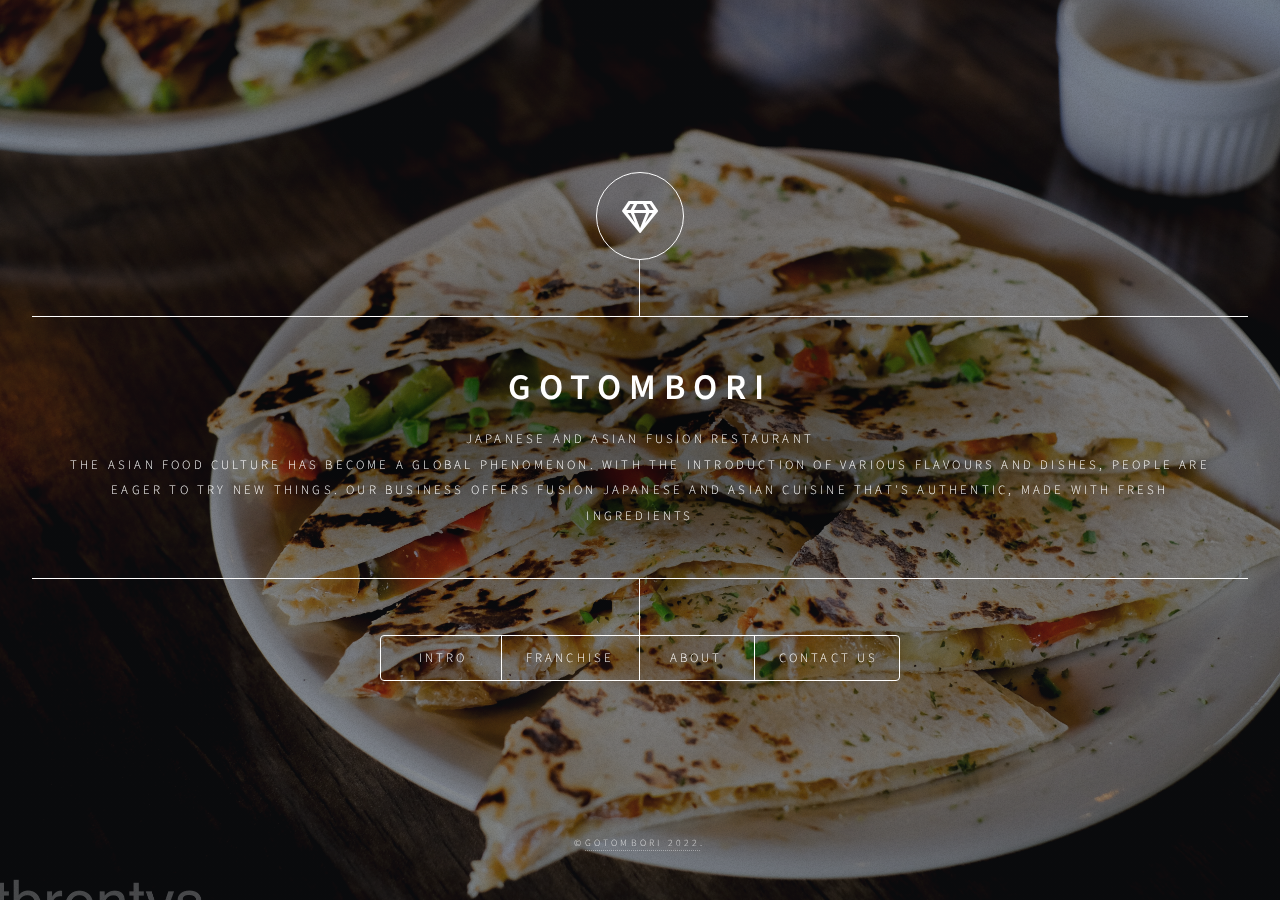
==== commit 01f32391: "added contact spreeform.io" ====
--- a/index.html
+++ b/index.html
@@ -29,8 +29,8 @@
 								<li><a href="#intro">Intro</a></li>
 								<li><a href="#franchise">Franchise</a></li>
 								<li><a href="#about">About</a></li>
-								<li><a href="#contact">Contact</a></li>
-								<!--<li><a href="#elements">Elements</a></li>-->
+								<li><a href="#contact">Contact Us</a></li>
+								<!-- <li><a href="#elements">Elements</a></li> -->
 							</ul>
 						</nav>
 					</header>
@@ -62,8 +62,8 @@
 									<iframe src="https://drive.google.com/file/d/18O1OUg1W9tABcDQdG7I4Z3mrhGVsY1qq/preview" allow="autoplay"></iframe>
 								</div>
 
-								<p>Aenean ornare velit lacus, ac varius enim ullamcorper eu. Proin aliquam facilisis ante interdum congue. Integer mollis, nisl amet convallis, porttitor magna ullamcorper, amet egestas mauris. Ut magna finibus nisi nec lacinia. Nam maximus erat id euismod egestas. By the way, check out my <a href="#work">awesome work</a>.</p>
-								<p>Lorem ipsum dolor sit amet, consectetur adipiscing elit. Duis dapibus rutrum facilisis. Class aptent taciti sociosqu ad litora torquent per conubia nostra, per inceptos himenaeos. Etiam tristique libero eu nibh porttitor fermentum. Nullam venenatis erat id vehicula viverra. Nunc ultrices eros ut ultricies condimentum. Mauris risus lacus, blandit sit amet venenatis non, bibendum vitae dolor. Nunc lorem mauris, fringilla in aliquam at, euismod in lectus. Pellentesque habitant morbi tristique senectus et netus et malesuada fames ac turpis egestas. In non lorem sit amet elit placerat maximus. Pellentesque aliquam maximus risus, vel sed vehicula.</p>
+								<p>Are you looking for a unique and different flavor experience? Try our innovative and authentic Japanese and Asian cuisine fusion</p>
+								<p>Gotombori is a new Japanese and Asian fusion restaurant that offers delicious and affordable authentic cuisine. Any diners can enjoy our fusion menu, which combines the best of both worlds and offers a wide range of cuisine including Gyoza, Beef Misono, and Sushi..</p>
 							</article>
 
 						<!-- Franchise -->
@@ -93,8 +93,8 @@
 
 						<!-- Contact -->
 							<article id="contact">
-								<h2 class="major">Contact</h2>
-								<form method="post" action="#">
+								<h2 class="major">Contact Us</h2>
+								<form action="https://formspree.io/f/xwkyvydd" method="POST">
 									<div class="fields">
 										<div class="field half">
 											<label for="name">Name</label>
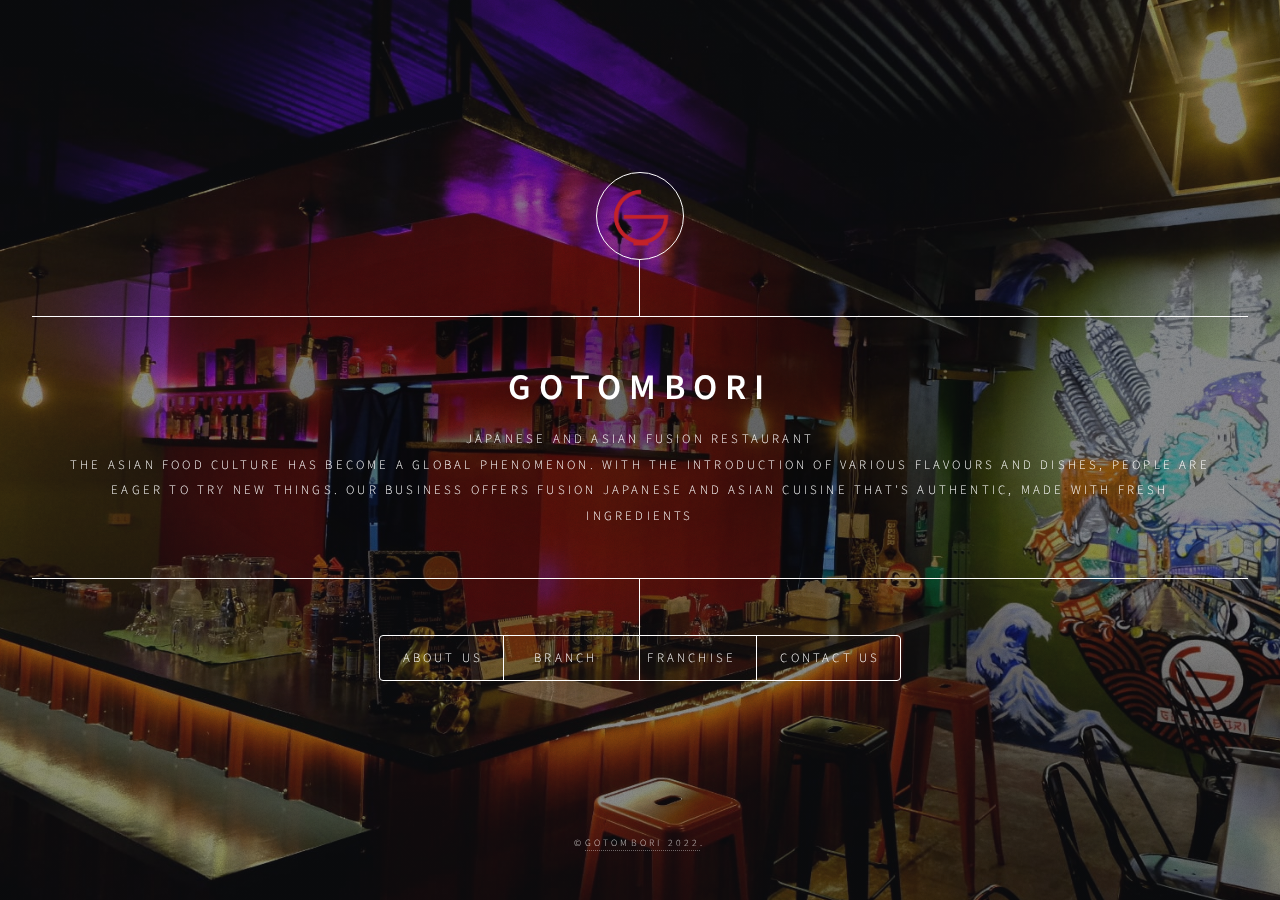
==== commit 093fae9d: "review points commit" ====
--- a/index.html
+++ b/index.html
@@ -14,9 +14,7 @@
 
 				<!-- Header -->
 					<header id="header">
-						<div class="logo">
-							<span class="icon fa-gem"></span>
-						</div>
+						<object class="logo" data="images/am7pt-b8fio.svg"> </object>
 						<div class="content">
 							<div class="inner">
 								<h1>Gotombori</h1>
@@ -26,9 +24,10 @@
 						</div>
 						<nav>
 							<ul>
-								<li><a href="#intro">Intro</a></li>
-								<li><a href="#franchise">Franchise</a></li>
-								<li><a href="#about">About</a></li>
+								<!-- <li><a href="#intro">Intro</a></li> -->
+								<li><a href="#about">About Us</a></li>
+								<li><a href="#branch">Branch</a></li>
+								<li><a href="#franchise">Franchise</a></li>								
 								<li><a href="#contact">Contact Us</a></li>
 								<!-- <li><a href="#elements">Elements</a></li> -->
 							</ul>
@@ -39,9 +38,9 @@
 					<div id="main">
 						
 						<!-- Intro -->
-							<article id="intro">
+							<!-- <article id="intro">
 								<h2 class="major">Intro</h2>
-								<span class="image main"><img src="images/pic01.jpg" alt="" /></span>
+								<span class="image main"><img src="../../images/pic01.jpg" alt="" /></span>
 								<div class="videoWrapper">
 									<iframe src="https://drive.google.com/file/d/1225KMnGl1IvusmFw72NohmMUNqmtmeRn/preview" allow="autoplay"></iframe>
 								</div>
@@ -64,11 +63,14 @@
 
 								<p>Are you looking for a unique and different flavor experience? Try our innovative and authentic Japanese and Asian cuisine fusion</p>
 								<p>Gotombori is a new Japanese and Asian fusion restaurant that offers delicious and affordable authentic cuisine. Any diners can enjoy our fusion menu, which combines the best of both worlds and offers a wide range of cuisine including Gyoza, Beef Misono, and Sushi..</p>
-							</article>
+							</article> -->
 
 						<!-- Franchise -->
 							<article id="franchise">
-								<h2 class="major">How to Franchise?</h2>
+								<h2 class="major">How to Franchise?
+									<a href="order.html">Order Now!</a>
+								</h2>
+								
 								<span class="image main"><img src="images/pic02.jpg" alt="" /></span>
 								<span class="image main"><img src="images/pic03.jpg" alt="" /></span>
 								<span class="image main"><img src="images/food1.jpg" alt="" /></span>
@@ -84,12 +86,22 @@
 
 						<!-- About -->
 							<article id="about">
-								<h2 class="major">About</h2>
+								<h2 class="major">About Us</h2>
 								<div class="image main videoWrapper">
 									<iframe src="https://drive.google.com/file/d/17KufNhbi9-z3UgDvj_AI9bubyLwXf26z/preview" allow="autoplay"></iframe>
 								</div>
-								<p>Our restaurant, with a location in the heart of Cainta, Rizal, features authentic Japanese and Asian cuisine with fusion style. Our chefs are highly skilled in Japanese and Asian cuisine and they will cook for you to perfection. Gotombori is the perfect place to explore our diverse cuisine.</p>
+								<p>Gotombori started in 2020 in the midst of the pandemic, having the idea about the name gotombori when owners Brent and Gee are in the streets of Osaka, Japan.  The word Gotombori derived from “gotom” a Filipino slang for hungry and incorporate it to Dotonbori  a famous food street in Osaka. </p>
+								<p>Gotombori started selling quarantine food trend called “baked sushi” at home in 2020 and later on put up a food kiosk selling variety of mid range Japanese rice bowls until demand for other products become relatively high.  In Jan 2022, Gotombori is now a restobar that offers Japanese and other Asian menu and local drinks situated at the heart of Cainta, Rizal and other menu offers are available for franchise.</p>
 							</article>
+
+						<!-- About -->
+						<article id="branch">
+							<h2 class="major">Branches</h2>
+							<div class="image main videoWrapper">
+								<iframe src="https://drive.google.com/file/d/17KufNhbi9-z3UgDvj_AI9bubyLwXf26z/preview" allow="autoplay"></iframe>
+							</div>
+							
+						</article>
 
 						<!-- Contact -->
 							<article id="contact">
--- a/assets/css/main.css
+++ b/assets/css/main.css
@@ -1171,7 +1171,7 @@
 			-webkit-transition: -webkit-transform 0.325s ease-in-out, -webkit-filter 0.325s ease-in-out;
 			-ms-transition: -ms-transform 0.325s ease-in-out, -ms-filter 0.325s ease-in-out;
 			transition: transform 0.325s ease-in-out, filter 0.325s ease-in-out;
-			background-image: url("../../images/bg.jpg");
+			background-image: url("../../images/BG-min.jpg");
 			background-position: center;
 			background-size: cover;
 			background-repeat: no-repeat;
@@ -1346,6 +1346,10 @@
 				letter-spacing: 0.2rem;
 				font-size: 0.8rem;
 				line-height: 2;
+			}
+
+			#header .white-logo {
+				fill: #ffffff;
 			}
 
 		#header nav ul {
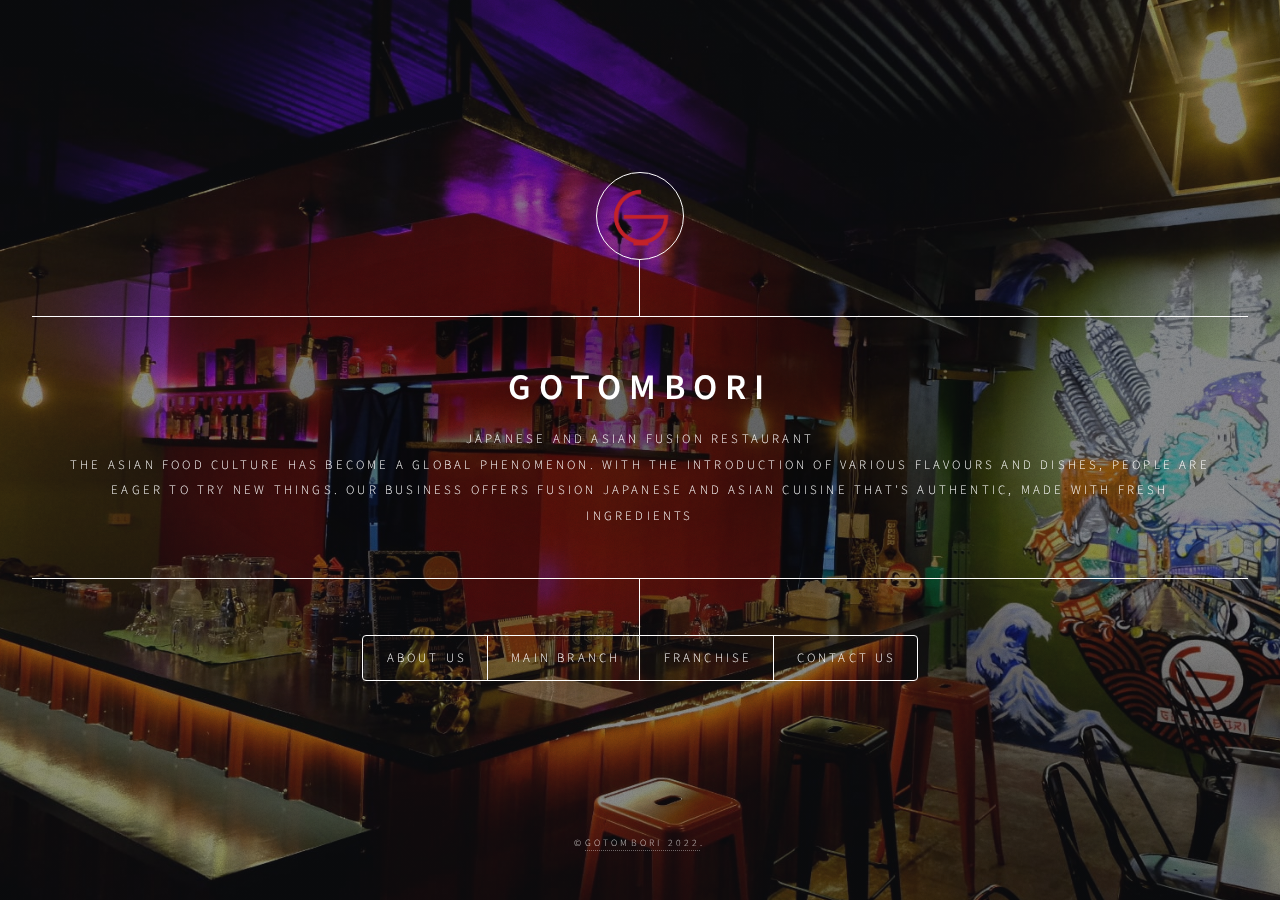
==== commit 092fa4b6: "review points commit" ====
--- a/index.html
+++ b/index.html
@@ -26,7 +26,7 @@
 							<ul>
 								<!-- <li><a href="#intro">Intro</a></li> -->
 								<li><a href="#about">About Us</a></li>
-								<li><a href="#branch">Branch</a></li>
+								<li><a href="#branch">Main Branch</a></li>
 								<li><a href="#franchise">Franchise</a></li>								
 								<li><a href="#contact">Contact Us</a></li>
 								<!-- <li><a href="#elements">Elements</a></li> -->
@@ -67,21 +67,63 @@
 
 						<!-- Franchise -->
 							<article id="franchise">
-								<h2 class="major">How to Franchise?
+								<!-- <h2 class="major">How to Franchise?
 									<a href="order.html">Order Now!</a>
-								</h2>
-								
-								<span class="image main"><img src="images/pic02.jpg" alt="" /></span>
-								<span class="image main"><img src="images/pic03.jpg" alt="" /></span>
-								<span class="image main"><img src="images/food1.jpg" alt="" /></span>
-								<span class="image main"><img src="images/food2.jpg" alt="" /></span>
-								<span class="image main"><img src="images/food3.jpg" alt="" /></span>
-								<span class="image main"><img src="images/food4.jpg" alt="" /></span>
-								<span class="image main"><img src="images/food5.jpg" alt="" /></span>
-								<span class="image main"><img src="images/food6.jpg" alt="" /></span>
-								<span class="image main"><img src="images/food7.jpg" alt="" /></span>
-								<p>Adipiscing magna sed dolor elit. Praesent eleifend dignissim arcu, at eleifend sapien imperdiet ac. Aliquam erat volutpat. Praesent urna nisi, fringila lorem et vehicula lacinia quam. Integer sollicitudin mauris nec lorem luctus ultrices.</p>
-								<p>Nullam et orci eu lorem consequat tincidunt vivamus et sagittis libero. Mauris aliquet magna magna sed nunc rhoncus pharetra. Pellentesque condimentum sem. In efficitur ligula tate urna. Maecenas laoreet massa vel lacinia pellentesque lorem ipsum dolor. Nullam et orci eu lorem consequat tincidunt. Vivamus et sagittis libero. Mauris aliquet magna magna sed nunc rhoncus amet feugiat tempus.</p>
+								</h2> -->
+								<h2 class="major">Franchise</h2>
+								<ul class="breadcrumb">
+									<li class="breadcrumb-item"><a href="#franchisemenu">Menu</a></li>
+									<li class="breadcrumb-item"><a href="#franchises">Franchises</a></li>
+									<li class="breadcrumb-item"><a href="#feasiblitystudy">Feasiblity Study</a></li>
+									<li class="breadcrumb-item"><a href="#kiosk">Kiosk</a></li>
+								  </ul>
+								<h3 id="franchisemenu" class="major">Menu for Franchise</h3>
+								<div >
+									<span class="image main"><img src="images/menu_franchise.webp" alt="" /></span>
+								</div>
+								<h3 id="franchises" class="major">Franchise Opening</h3>
+								<div >
+									<span class="image main"><img src="images/franchise (1).jpg" alt="" /></span>
+									<span class="image main"><img src="images/franchise (2).jpg" alt="" /></span>
+									<span class="image main"><img src="images/franchise (3).jpg" alt="" /></span>
+									<span class="image main"><img src="images/franchise (4).jpg" alt="" /></span>
+									<span class="image main"><img src="images/franchise (5).jpg" alt="" /></span>
+									<span class="image main"><img src="images/franchise (6).jpg" alt="" /></span>
+									<span class="image main"><img src="images/franchise (7).jpg" alt="" /></span>
+									<span class="image main"><img src="images/franchise (8).jpg" alt="" /></span>
+									<span class="image main"><img src="images/franchise (9).jpg" alt="" /></span>
+									<span class="image main"><img src="images/franchise (10).jpg" alt="" /></span>
+									<span class="image main"><img src="images/franchise (11).jpg" alt="" /></span>
+									<span class="image main"><img src="images/franchise (12).jpg" alt="" /></span>
+									<span class="image main"><img src="images/franchise (13).jpg" alt="" /></span>
+									<span class="image main"><img src="images/franchise (14).jpg" alt="" /></span>
+									<span class="image main"><img src="images/franchise (15).jpg" alt="" /></span>
+									<span class="image main"><img src="images/franchise (16).jpg" alt="" /></span>
+									<span class="image main"><img src="images/franchise (17).jpg" alt="" /></span>
+									<span class="image main"><img src="images/franchise (18).jpg" alt="" /></span>
+									<span class="image main"><img src="images/franchise (19).jpg" alt="" /></span>
+									<span class="image main"><img src="images/franchise (20).jpg" alt="" /></span>
+									<span class="image main"><img src="images/franchise (21).jpg" alt="" /></span>
+									<span class="image main"><img src="images/franchise (22).jpg" alt="" /></span>
+									<span class="image main"><img src="images/franchise (23).jpg" alt="" /></span>
+								</div>
+								<h3 id="feasiblitystudy" class="major">Feasiblity Study</h3>
+								<div>
+									<span>
+										<a href="https://drive.google.com/file/d/1M6oUv39NWXkko_A2In9kYBnf6jxYge4G/preview">Click to view.</a>
+										<br>
+										<br>
+									</span>
+									
+								</div>
+								<h3 id="kiosk" class="major">Kiosk Specifications</h3>
+								<div>
+									<span class="image main"><img src="images/kiosk (1)-min.jpg" alt="" /></span>
+									<span class="image main"><img src="images/kiosk (2)-min.jpg" alt="" /></span>
+									<span class="image main"><img src="images/kiosk (3)-min.jpg" alt="" /></span>
+									<span class="image main"><img src="images/kiosk (4)-min.jpg" alt="" /></span>
+									<span class="image main"><img src="images/kiosk (5)-min.jpg" alt="" /></span>
+								</div>
 							</article>
 
 						<!-- About -->
@@ -96,16 +138,31 @@
 
 						<!-- About -->
 						<article id="branch">
-							<h2 class="major">Branches</h2>
-							<div class="image main videoWrapper">
+							<h2 class="major">Main Branch</h2>
+							<!-- <div class="image main videoWrapper">
 								<iframe src="https://drive.google.com/file/d/17KufNhbi9-z3UgDvj_AI9bubyLwXf26z/preview" allow="autoplay"></iframe>
+							</div> -->
+							<h3 class="major">Menu</h3>
+							<div>
+								<span class="image main"><img src="images/1-min.png" alt="" /></span>
+								<span class="image main"><img src="images/2-min.png" alt="" /></span>
+								<span class="image main"><img src="images/3-min.png" alt="" /></span>
+								<span class="image main"><img src="images/4-min.png" alt="" /></span>
 							</div>
-							
+							<h3 class="major">Gotombori Main</h3>
+							<div>
+								<span class="image main"><img src="images/store5-min.jpg" alt="" /></span>
+								<span class="image main"><img src="images/store1-min.jpg" alt="" /></span>
+								<span class="image main"><img src="images/store2-min.jpg" alt="" /></span>
+								<span class="image main"><img src="images/store3-min.jpg" alt="" /></span>
+								<span class="image main"><img src="images/store4-min.jpg" alt="" /></span>
+								<span class="image main"><img src="images/store6-min.jpg" alt="" /></span>
+							</div>
 						</article>
 
 						<!-- Contact -->
 							<article id="contact">
-								<h2 class="major">Contact Us</h2>
+								<!-- <h2 class="major">Contact Us</h2>
 								<form action="https://formspree.io/f/xwkyvydd" method="POST">
 									<div class="fields">
 										<div class="field half">
@@ -125,13 +182,28 @@
 										<li><input type="submit" value="Send Message" class="primary" /></li>
 										<li><input type="reset" value="Reset" /></li>
 									</ul>
-								</form>
-								<ul class="icons">
-									<!-- <li><a href="#" class="icon brands fa-twitter"><span class="label">Twitter</span></a></li> -->
-									<li><a href="https://facebook.com/gotombori" class="icon brands fa-facebook-f"><span class="label">Facebook</span></a></li>
-									<li><a href="https://www.instagram.com/gotombori" class="icon brands fa-instagram"><span class="label">Instagram</span></a></li>
-									<!-- <li><a href="#" class="icon brands fa-github"><span class="label">GitHub</span></a></li> -->
-								</ul>
+								</form> -->
+								<div>
+									<h3 class="major">Address:</h3>
+									<p>Crospoint Building, Ortigas Avenue Extension Brgy. Sto Domingo, Cainta, Philippines</p>
+									<h3 class="major">Contact Numbers:</h3>
+									<p>
+										+63 965 566-99-95 
+										<br> +63 932 383-87-57
+									</p>
+									<ul class="icons">
+										<!-- <li><a href="#" class="icon brands fa-twitter"><span class="label">Twitter</span></a></li> -->
+										<li><a href="https://facebook.com/gotombori" class="icon brands fa-facebook-f"><span class="label">Facebook</span></a></li>
+										<li><a href="https://www.instagram.com/gotombori" class="icon brands fa-instagram"><span class="label">Instagram</span></a></li>
+										<!-- <li><a href="#" class="icon brands fa-github"><span class="label">GitHub</span></a></li> -->
+									</ul>
+									<h3 class="major">Waze:</h3>
+									<div>
+										<iframe src="https://embed.waze.com/iframe?zoom=13&lat=14.586501&lon=121.116048&pin=1" width="600" height="450" allowfullscreen></iframe>
+									</div>
+									
+								</div>
+								
 							</article>
 
 						<!-- Elements -->
@@ -394,6 +466,10 @@
 			<script src="assets/js/breakpoints.min.js"></script>
 			<script src="assets/js/util.js"></script>
 			<script src="assets/js/main.js"></script>
-
+			<script>
+				 document.addEventListener("contextmenu", function (e) {
+					e.preventDefault();
+				}, false);
+			</script>
 	</body>
 </html>
--- a/assets/css/main.css
+++ b/assets/css/main.css
@@ -1616,6 +1616,13 @@
 					background-color: rgba(255, 255, 255, 0.175);
 				}
 
+				#main article .breadcrumb {
+					display: inline-flex;
+				}
+				#main article .breadcrumb-item {
+					padding-right: 2.5rem;
+				}
+
 		@media screen and (max-width: 736px) {
 
 			#main article {
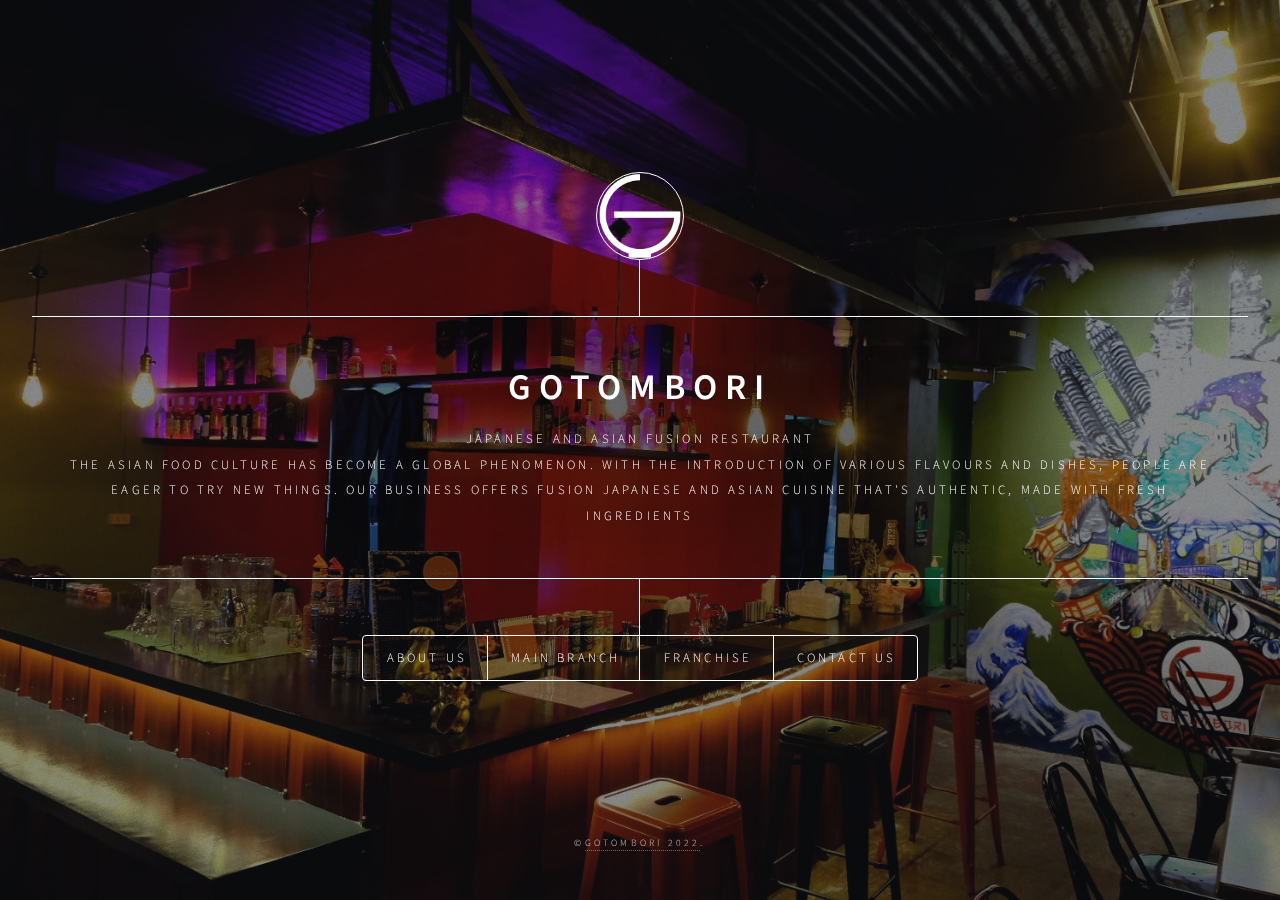
==== commit ef88e280: "logo change to white, waze changes" ====
--- a/index.html
+++ b/index.html
@@ -14,7 +14,7 @@
 
 				<!-- Header -->
 					<header id="header">
-						<object class="logo" data="images/am7pt-b8fio.svg"> </object>
+						<object class="logo" data="images/glogowhite.svg"> </object>
 						<div class="content">
 							<div class="inner">
 								<h1>Gotombori</h1>
@@ -197,9 +197,9 @@
 										<li><a href="https://www.instagram.com/gotombori" class="icon brands fa-instagram"><span class="label">Instagram</span></a></li>
 										<!-- <li><a href="#" class="icon brands fa-github"><span class="label">GitHub</span></a></li> -->
 									</ul>
-									<h3 class="major">Waze:</h3>
+									<h3 class="major">Waze: Gotombori Asian Express-Main</h3>
 									<div>
-										<iframe src="https://embed.waze.com/iframe?zoom=13&lat=14.586501&lon=121.116048&pin=1" width="600" height="450" allowfullscreen></iframe>
+										<iframe src="https://embed.waze.com/iframe?zoom=13&lat=14.586501&lon=121.116048&pin=1" width="580" height="450" allowfullscreen></iframe>
 									</div>
 									
 								</div>
